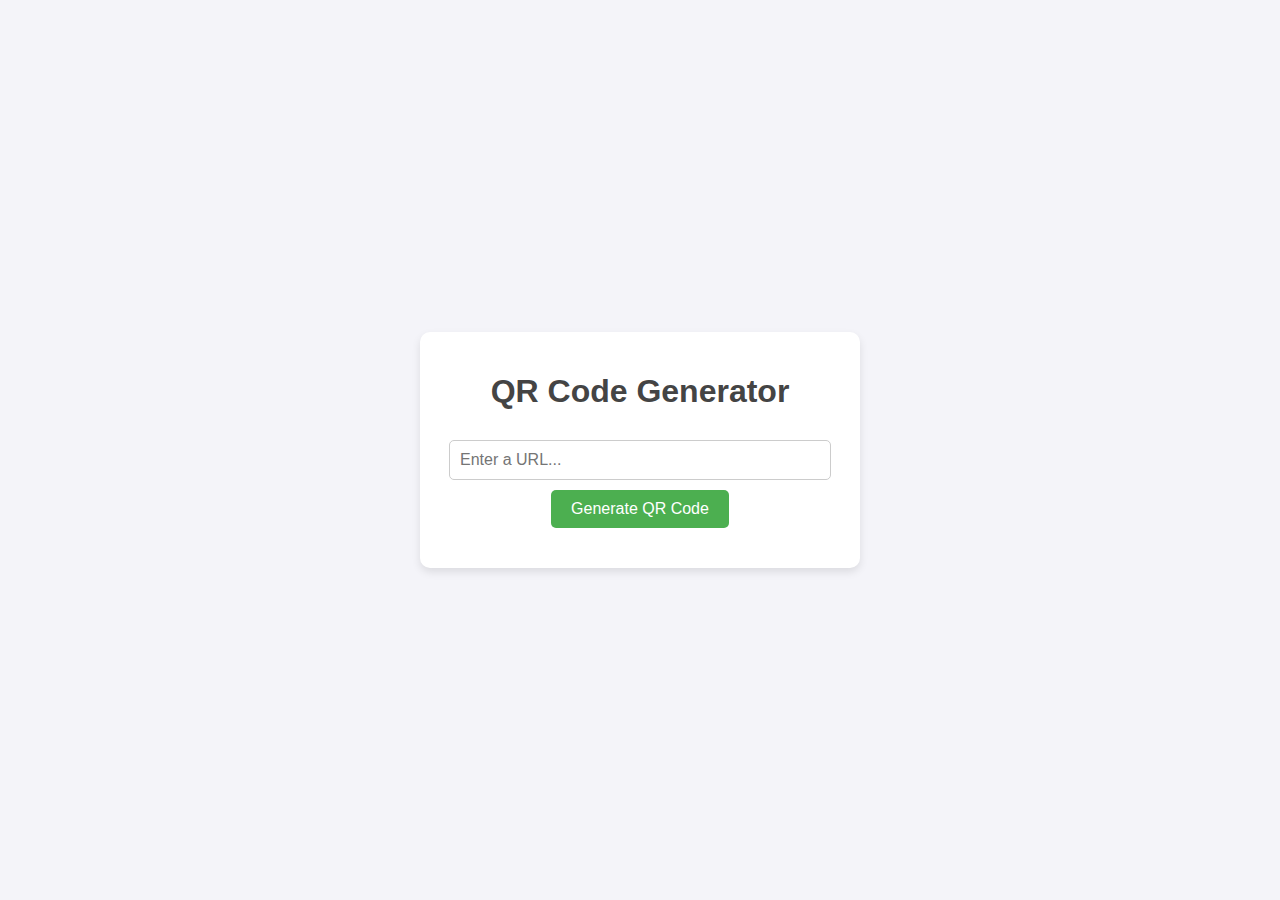
==== templates/index.html @ 7da9d3ae "Initial commit" ====
<!DOCTYPE html>
<html lang="en">
<head>
    <meta charset="UTF-8">
    <meta name="viewport" content="width=device-width, initial-scale=1.0">
    <title>QR Code Generator</title>
    <style>
        body {
            font-family: Arial, sans-serif;
            margin: 0;
            padding: 0;
            background: #f4f4f9;
            color: #333;
            display: flex;
            justify-content: center;
            align-items: center;
            height: 100vh;
        }

        .container {
            text-align: center;
            background: #fff;
            padding: 20px;
            border-radius: 10px;
            box-shadow: 0 4px 8px rgba(0, 0, 0, 0.1);
            max-width: 400px;
            width: 90%;
        }

        h1 {
            color: #444;
            margin-bottom: 20px;
        }

        input[type="url"] {
            width: 90%;
            padding: 10px;
            margin: 10px 0;
            border: 1px solid #ccc;
            border-radius: 5px;
            font-size: 16px;
        }

        button {
            background: #4caf50;
            color: white;
            border: none;
            padding: 10px 20px;
            border-radius: 5px;
            cursor: pointer;
            font-size: 16px;
        }

        button:hover {
            background: #45a049;
        }

        #qr-code {
            margin-top: 20px;
        }

        img {
            margin-top: 10px;
            max-width: 100%;
            height: auto;
        }
    </style>
</head>
<body>
    <div class="container">
        <h1>QR Code Generator</h1>
        <input type="url" id="link-input" placeholder="Enter a URL..." required>
        <br>
        <button onclick="generateQRCode()">Generate QR Code</button>
        <div id="qr-code"></div>
    </div>

    <script>
        async function generateQRCode() {
            const input = document.getElementById("link-input").value.trim();
            const qrCodeContainer = document.getElementById("qr-code");

            if (!input) {
                qrCodeContainer.innerHTML = "<p style='color: red;'>Please enter a valid URL.</p>";
                return;
            }

            qrCodeContainer.innerHTML = "Generating QR code...";

            try {
                const response = await fetch('https://qrcodegen-sy0q.onrender.com/generate_qr?link=' + encodeURIComponent(input));
                if (response.ok) {
                    const data = await response.json();
                    qrCodeContainer.innerHTML = `<img src="data:image/png;base64,${data.qr_code}" alt="QR Code">`;
                } else {
                    qrCodeContainer.innerHTML = "<p style='color: red;'>Failed to generate QR code.</p>";
                }
            } catch (error) {
                qrCodeContainer.innerHTML = "<p style='color: red;'>An error occurred. Please try again.</p>";
            }
        }
    </script>
</body>
</html>
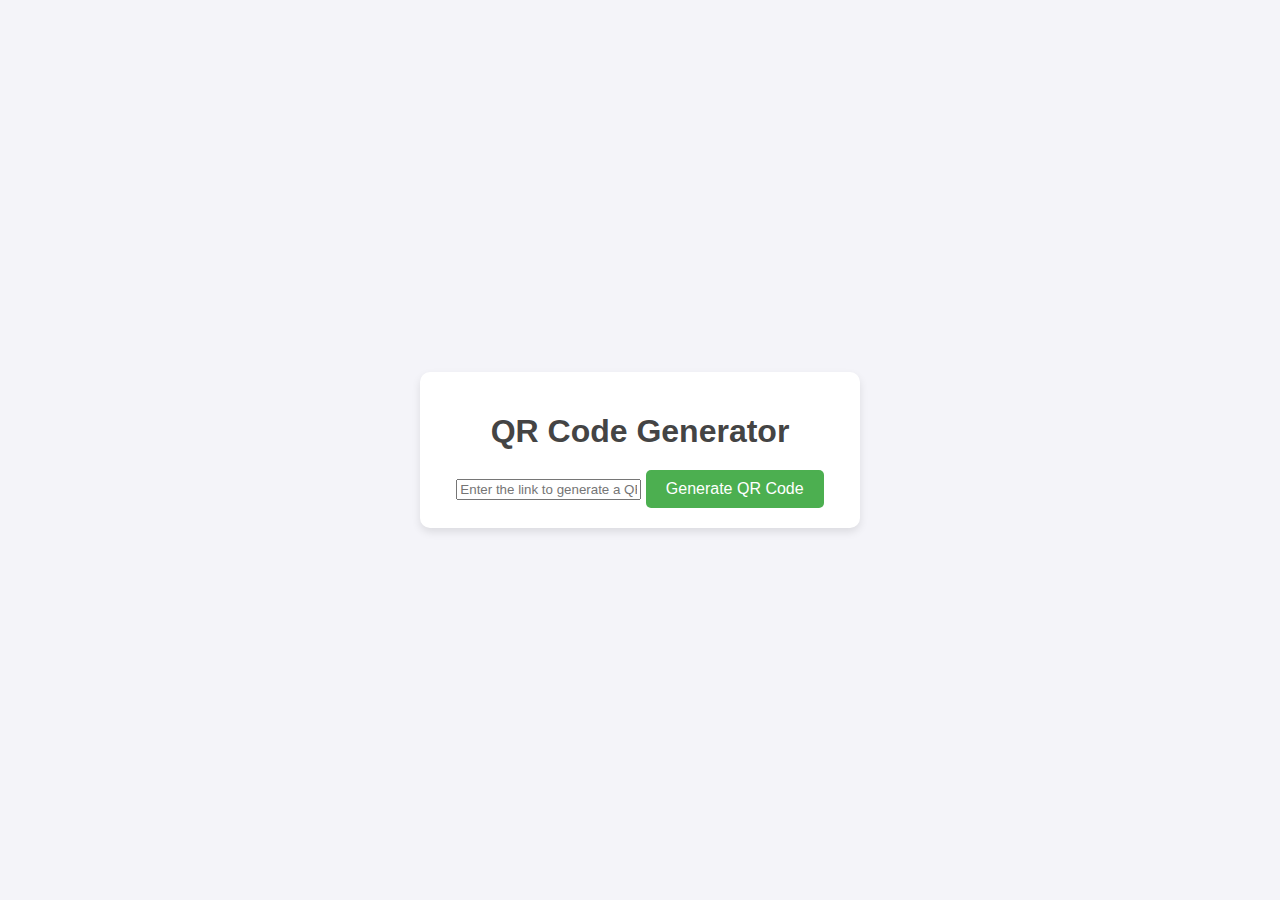
==== commit 0869daf9: "Initial commit" ====
--- a/templates/index.html
+++ b/templates/index.html
@@ -15,6 +15,11 @@
             justify-content: center;
             align-items: center;
             height: 100vh;
+        }
+
+        .copy-btn {
+            margin-top: 10px;
+            display: inline-block;
         }
 
         .container {
@@ -69,36 +74,62 @@
 <body>
     <div class="container">
         <h1>QR Code Generator</h1>
-        <input type="url" id="link-input" placeholder="Enter a URL..." required>
-        <br>
-        <button onclick="generateQRCode()">Generate QR Code</button>
-        <div id="qr-code"></div>
+        <form id="qr-form">
+            <input
+                type="text"
+                id="link-input"
+                class="form-control"
+                placeholder="Enter the link to generate a QR code"
+                required
+            />
+            <button type="submit" class="btn btn-primary">Generate QR Code</button>
+        </form>
+        <div id="qr-container" style="display: none;">
+            <h3>Your QR Code</h3>
+            <img id="qr-code" src="" alt="QR Code">
+            <button id="copy-btn" class="btn btn-secondary copy-btn">Copy Link</button>
+        </div>
     </div>
 
     <script>
-        async function generateQRCode() {
-            const input = document.getElementById("link-input").value.trim();
-            const qrCodeContainer = document.getElementById("qr-code");
+        const qrForm = document.getElementById("qr-form");
+        const qrContainer = document.getElementById("qr-container");
+        const qrCodeImg = document.getElementById("qr-code");
+        const linkInput = document.getElementById("link-input");
+        const copyBtn = document.getElementById("copy-btn");
 
-            if (!input) {
-                qrCodeContainer.innerHTML = "<p style='color: red;'>Please enter a valid URL.</p>";
-                return;
-            }
+        qrForm.addEventListener("submit", async (e) => {
+            e.preventDefault();
+            const link = linkInput.value;
 
-            qrCodeContainer.innerHTML = "Generating QR code...";
+            if (!link) return alert("Please enter a valid link.");
 
             try {
                 const response = await fetch('https://qrcodegen-sy0q.onrender.com/generate_qr?link=' + encodeURIComponent(input));
-                if (response.ok) {
-                    const data = await response.json();
-                    qrCodeContainer.innerHTML = `<img src="data:image/png;base64,${data.qr_code}" alt="QR Code">`;
+                const data = await response.json();
+
+                if (data.qr_code) {
+                    qrCodeImg.src = `data:image/png;base64,${data.qr_code}`;
+                    qrContainer.style.display = "block";
                 } else {
-                    qrCodeContainer.innerHTML = "<p style='color: red;'>Failed to generate QR code.</p>";
+                    alert("Failed to generate QR code. Please try again.");
                 }
             } catch (error) {
-                qrCodeContainer.innerHTML = "<p style='color: red;'>An error occurred. Please try again.</p>";
+                alert("An error occurred. Please try again.");
             }
-        }
+        });
+
+        copyBtn.addEventListener("click", () => {
+            const link = linkInput.value;
+
+            if (link) {
+                navigator.clipboard.writeText(link)
+                    .then(() => alert("Link copied to clipboard!"))
+                    .catch(() => alert("Failed to copy link."));
+            } else {
+                alert("No link to copy.");
+            }
+        });
     </script>
 </body>
 </html>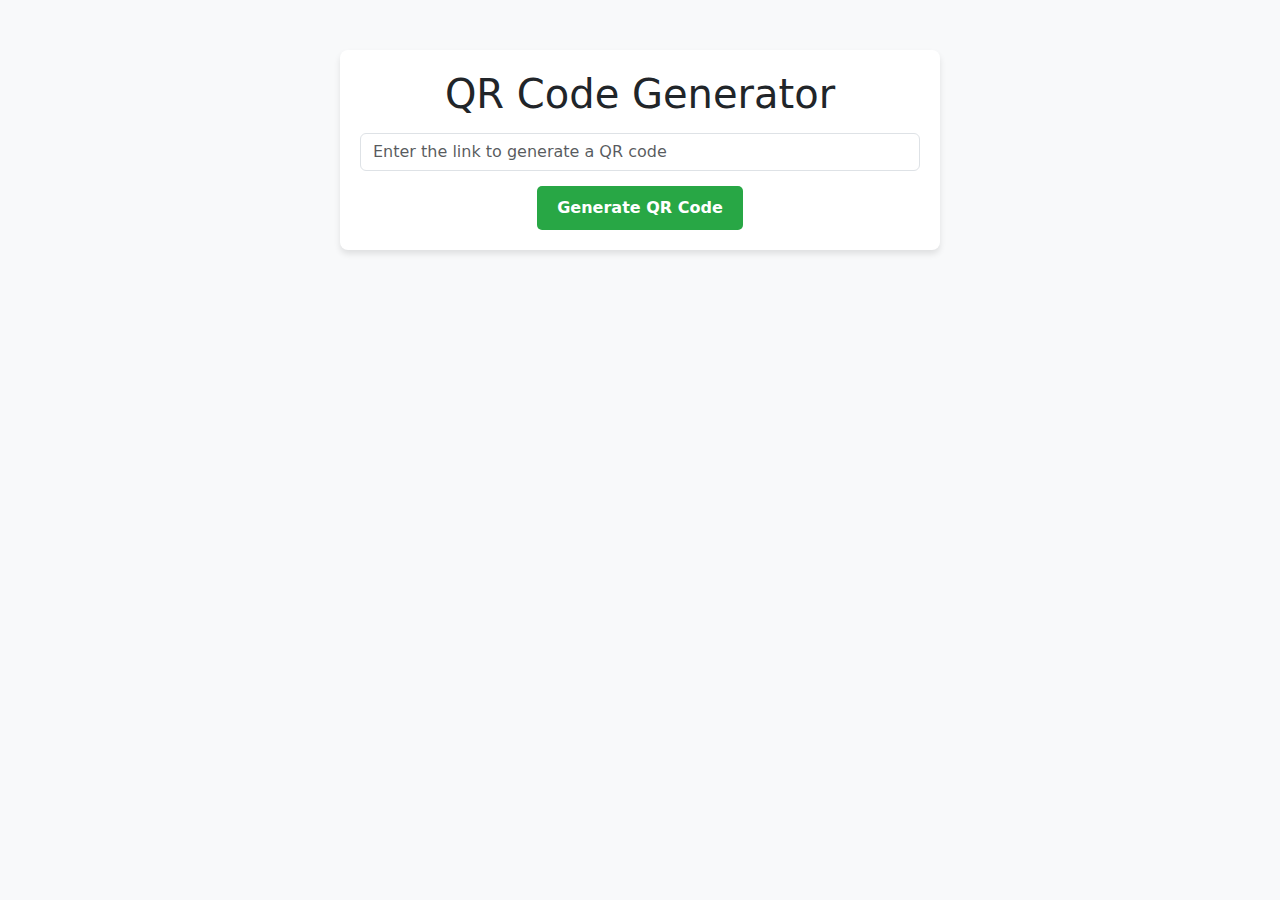
==== commit 390b4298: "Updated design and functionality" ====
--- a/templates/index.html
+++ b/templates/index.html
@@ -4,70 +4,61 @@
     <meta charset="UTF-8">
     <meta name="viewport" content="width=device-width, initial-scale=1.0">
     <title>QR Code Generator</title>
+    <link rel="stylesheet" href="https://cdnjs.cloudflare.com/ajax/libs/bootstrap/5.3.0/css/bootstrap.min.css">
     <style>
         body {
-            font-family: Arial, sans-serif;
-            margin: 0;
-            padding: 0;
-            background: #f4f4f9;
-            color: #333;
-            display: flex;
-            justify-content: center;
-            align-items: center;
-            height: 100vh;
+            background-color: #f8f9fa;
         }
-
-        .copy-btn {
-            margin-top: 10px;
-            display: inline-block;
+        .container {
+            max-width: 600px;
+            margin: 50px auto;
+            padding: 20px;
+            background: white;
+            border-radius: 8px;
+            box-shadow: 0 4px 6px rgba(0, 0, 0, 0.1);
+            text-align: center;
         }
-
-        .container {
-            text-align: center;
-            background: #fff;
-            padding: 20px;
-            border-radius: 10px;
-            box-shadow: 0 4px 8px rgba(0, 0, 0, 0.1);
-            max-width: 400px;
-            width: 90%;
+        .form-control {
+            margin: 15px 0;
         }
-
-        h1 {
-            color: #444;
-            margin-bottom: 20px;
-        }
-
-        input[type="url"] {
-            width: 90%;
-            padding: 10px;
-            margin: 10px 0;
-            border: 1px solid #ccc;
-            border-radius: 5px;
-            font-size: 16px;
-        }
-
-        button {
-            background: #4caf50;
+        .btn-primary {
+            background-color: #28a745;
+            border: none;
             color: white;
-            border: none;
+            font-weight: bold;
             padding: 10px 20px;
             border-radius: 5px;
-            cursor: pointer;
-            font-size: 16px;
+            transition: background-color 0.3s ease;
         }
-
-        button:hover {
-            background: #45a049;
+        .btn-primary:hover {
+            background-color: #218838;
         }
-
+        .btn-primary:focus {
+            box-shadow: 0 0 0 0.2rem rgba(40, 167, 69, 0.5);
+        }
+        #qr-container {
+            margin-top: 20px;
+            text-align: center;
+        }
         #qr-code {
-            margin-top: 20px;
-        }
-
-        img {
-            margin-top: 10px;
+            margin: 15px auto;
+            display: block;
             max-width: 100%;
             height: auto;
+        }
+        .copy-btn {
+            margin-top: 15px;
+            display: block;
+            width: 100%; /* Ensure the button is centered below the QR code */
+            max-width: 200px;
+            margin-left: auto;
+            margin-right: auto;
+        }
+        #copy-message {
+            margin-top: 10px;
+            color: green;
+            font-size: 1rem;
+            display: none;
         }
     </style>
 </head>
@@ -87,7 +78,8 @@
         <div id="qr-container" style="display: none;">
             <h3>Your QR Code</h3>
             <img id="qr-code" src="" alt="QR Code">
-            <button id="copy-btn" class="btn btn-secondary copy-btn">Copy Link</button>
+            <button id="copy-btn" class="btn btn-secondary copy-btn">Copy QR Code</button>
+            <div id="copy-message">Copied!</div>
         </div>
     </div>
 
@@ -97,37 +89,54 @@
         const qrCodeImg = document.getElementById("qr-code");
         const linkInput = document.getElementById("link-input");
         const copyBtn = document.getElementById("copy-btn");
+        const copyMessage = document.getElementById("copy-message");
 
+        // Handle QR Code Generation
         qrForm.addEventListener("submit", async (e) => {
-            e.preventDefault();
-            const link = linkInput.value;
+            e.preventDefault(); // Prevent form submission
+            const link = linkInput.value.trim();
 
-            if (!link) return alert("Please enter a valid link.");
+            if (!link) {
+                alert("Please enter a valid link.");
+                return;
+            }
 
             try {
-                const response = await fetch('https://qrcodegen-sy0q.onrender.com/generate_qr?link=' + encodeURIComponent(input));
+                // Send request to the backend to generate QR code
+                const response = await fetch(`/generate_qr?link=${encodeURIComponent(link)}`);
+                <!--const response = await fetch('https://qrcodegen-sy0q.onrender.com/generate_qr?link=' + encodeURIComponent(input));-->
                 const data = await response.json();
 
                 if (data.qr_code) {
                     qrCodeImg.src = `data:image/png;base64,${data.qr_code}`;
-                    qrContainer.style.display = "block";
+                    qrContainer.style.display = "block"; // Show QR code container
                 } else {
                     alert("Failed to generate QR code. Please try again.");
                 }
             } catch (error) {
-                alert("An error occurred. Please try again.");
+                alert("An error occurred while generating the QR code. Please try again.");
             }
         });
 
-        copyBtn.addEventListener("click", () => {
-            const link = linkInput.value;
+        // Handle Copy QR Code to Clipboard
+        copyBtn.addEventListener("click", async () => {
+            try {
+                const response = await fetch(qrCodeImg.src); // Fetch the QR code image data
+                const blob = await response.blob(); // Convert it to a Blob object
 
-            if (link) {
-                navigator.clipboard.writeText(link)
-                    .then(() => alert("Link copied to clipboard!"))
-                    .catch(() => alert("Failed to copy link."));
-            } else {
-                alert("No link to copy.");
+                await navigator.clipboard.write([
+                    new ClipboardItem({
+                        "image/png": blob,
+                    }),
+                ]);
+
+                // Show "Copied" message
+                copyMessage.style.display = "block";
+                setTimeout(() => {
+                    copyMessage.style.display = "none";
+                }, 2000); // Hide the message after 2 seconds
+            } catch (error) {
+                alert("Failed to copy QR Code to clipboard. Please try again.");
             }
         });
     </script>
